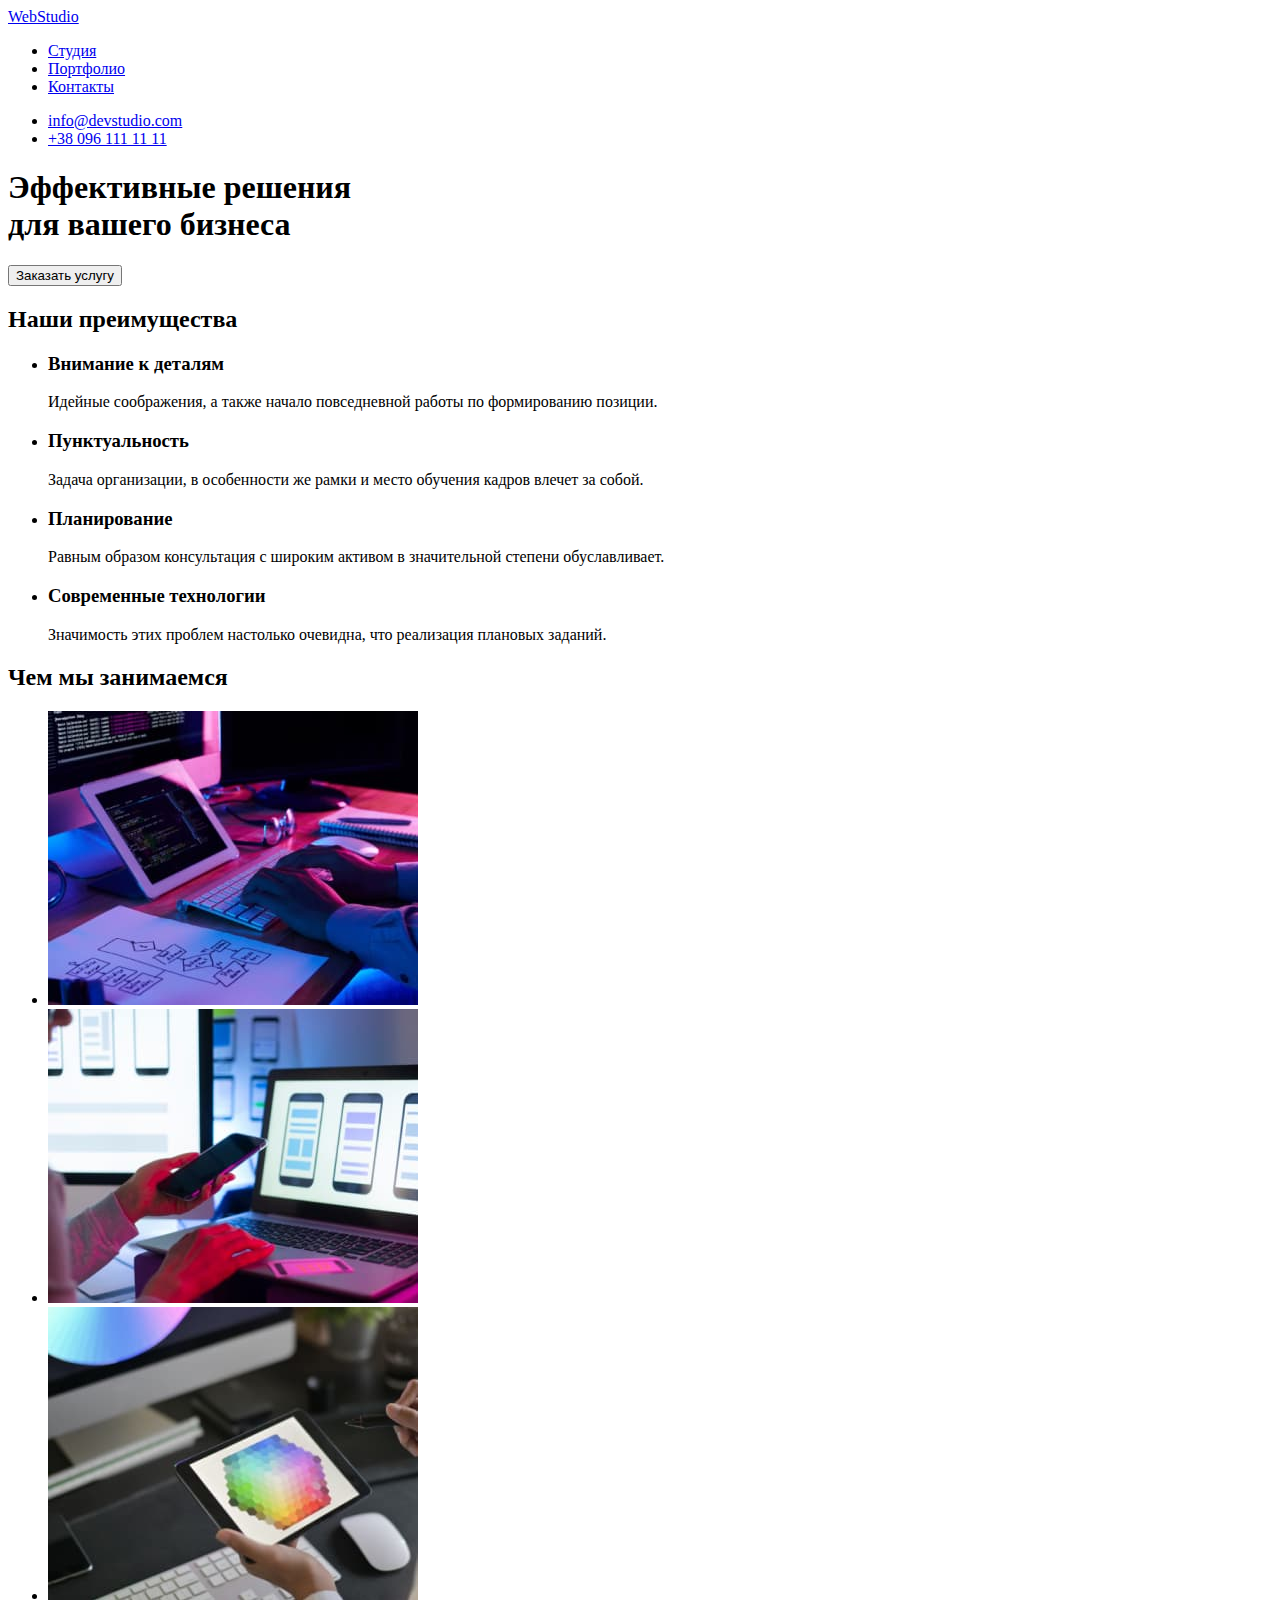
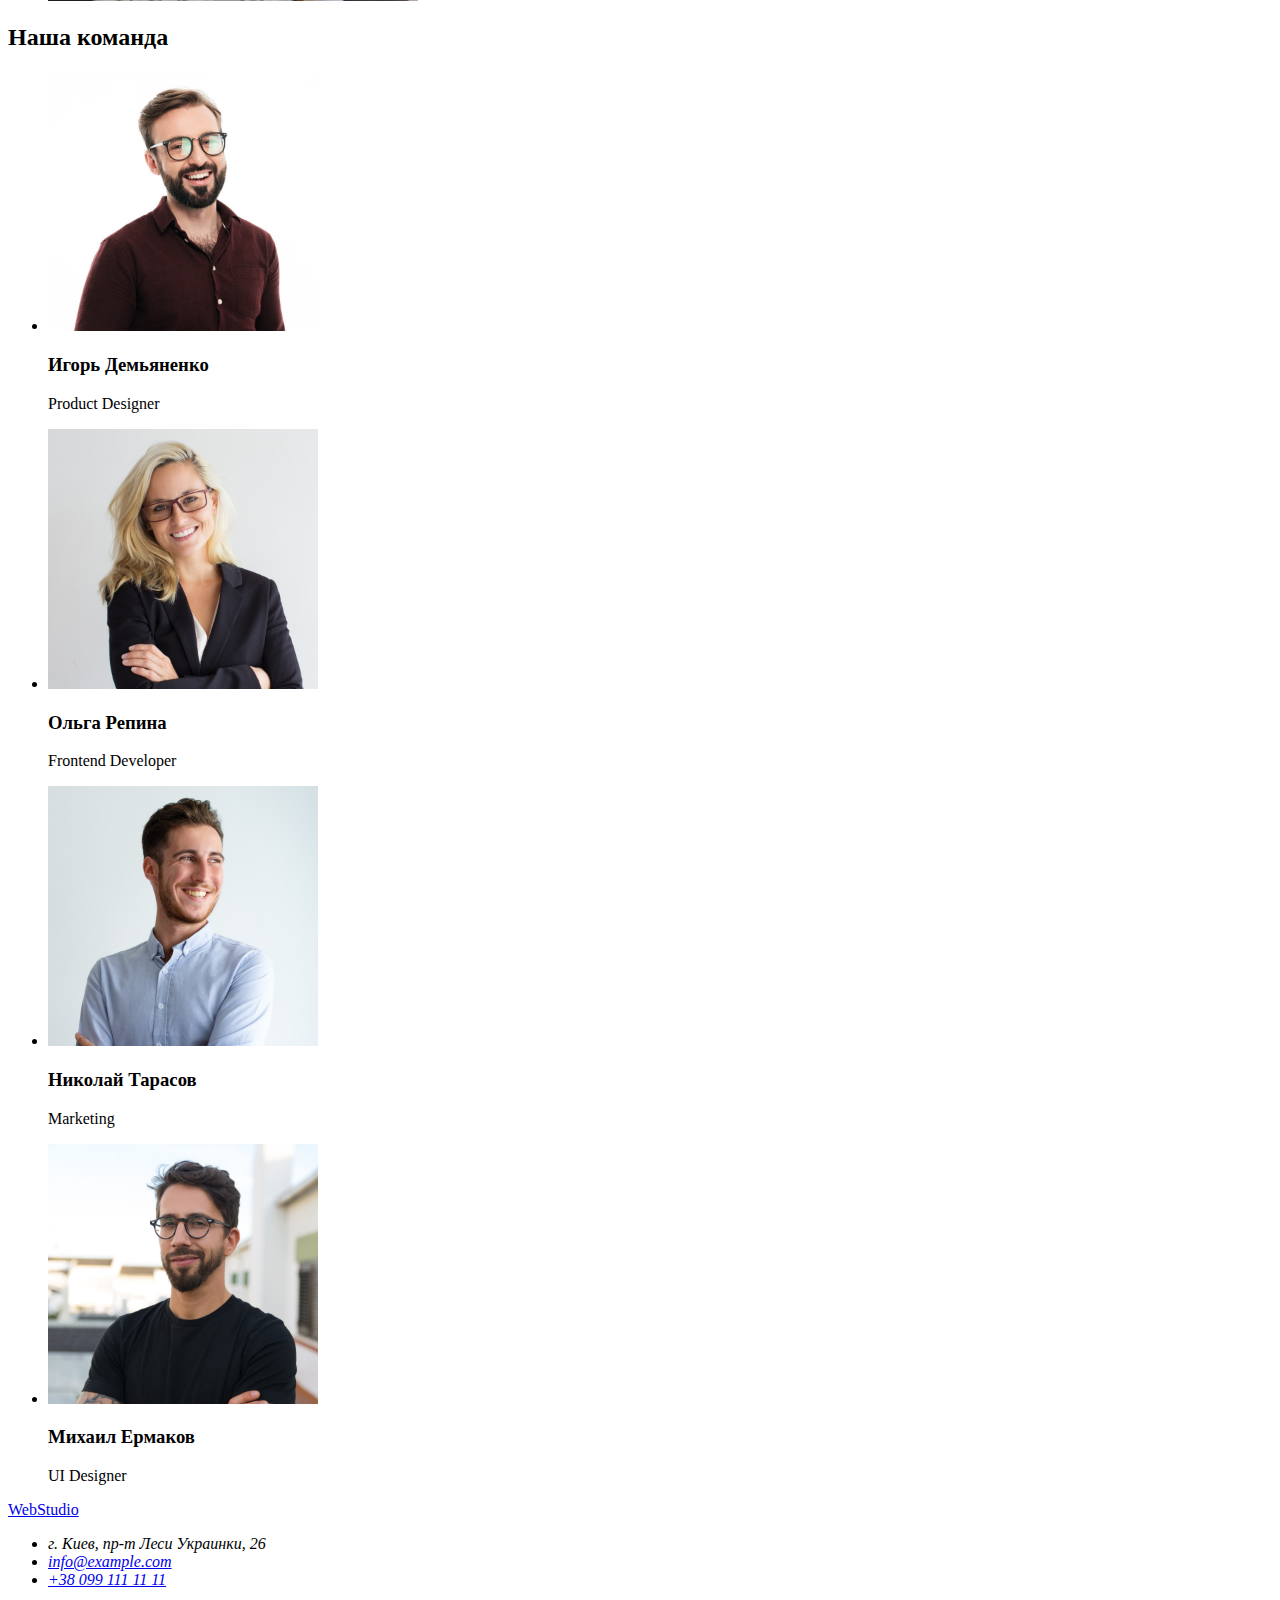
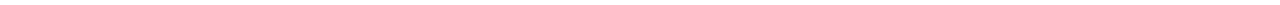
==== index.html @ 87f980b1 "Copy of 1 projects files" ====
<!DOCTYPE html>
<html lang="ru">
    <head>
        <meta charset="UTF-8"/>
        <meta name="viewport" content="width=device-width, initial-scale=1.0"/>
        <title>WebStudio- эффективные решения для вашего бизнеса</title>
    </head>
    <body>
        <header>
            <nav>
                <a href="/">WebStudio</a>
                <ul>
                    <li><a href="/">Студия</a></li>
                    <li><a href="/">Портфолио</a></li>
                    <li><a href="/">Контакты</a></li>
                </ul>
            </nav>
            <ul>
                <li><a href="mailto:info@devstudio.com">info@devstudio.com</a></li>
                <li><a href="tel:+380961111111">+38 096 111 11 11</a></li>
            </ul>
        </header>
        <main>
            <section>
                <h1>Эффективные решения<br>для вашего бизнеса</h1>
                <button type="button">Заказать услугу</button>
            </section>

            <section>
                <h2>Наши преимущества</h2>
                <ul>
                    <li>
                        <h3>Внимание к деталям</h3>
                        <p>Идейные соображения, а также начало повседневной работы по формированию позиции.</p>
                    </li>
                    <li>
                        <h3>Пунктуальность</h3>
                        <p>Задача организации, в особенности же рамки и место обучения кадров влечет за собой.</p>
                    </li>
                    <li>
                        <h3>Планирование</h3>
                        <p>Равным образом консультация с широким активом в значительной степени обуславливает.</p>
                    </li>
                    <li>
                        <h3>Современные технологии</h3>
                        <p>Значимость этих проблем настолько очевидна, что реализация плановых заданий.</p>
                    </li>
                </ul>
            </section>
            <section>
                <h2>Чем мы занимаемся</h2>
                <ul>
                    <li><img src="images/box1.jpg" alt="Рабочее место за компьютером" width="370"></li>
                    <li><img src="images/box2.jpg" alt="Телефон в руке" width="370"></li>
                    <li><img src="images/box3.jpg" alt="Планшет с графическим рисунком в руках" width="370"></li>
                </ul>
            </section>
            <section>
                <h2>Наша команда</h2>
                <ul>
                    <li><img src="images/img1.jpg" alt="Фото Игоря Демьяненко" width="270">
                    <h3>Игорь Демьяненко</h3>
                    <p>Product Designer</p>
                    </li>
                    <li><img src="images/img2.jpg" alt="Фото Ольги Репиной" width="270">
                        <h3>Ольга Репина</h3>
                        <p>Frontend Developer</p>
                    </li>
                    <li><img src="images/img3.jpg" alt="Фото Николая Тарасова" width="270">
                        <h3>Николай Тарасов</h3>
                        <p>Marketing</p>
                    </li>
                    <li><img src="images/img4.jpg" alt="Фото Михаила Ермакова" width="270">
                        <h3>Михаил Ермаков</h3>
                        <p>UI Designer</p>
                    </li>
                </ul>
            </section>
        </main>
        <footer>
            <a href="/">WebStudio</a>
            <address>
                <ul>
                    <li>г. Киев, пр-т Леси Украинки, 26</li>
                    <li><a href="mailto:info@example.com">info@example.com</a></li>
                    <li><a href="tel:+380991111111">+38 099 111 11 11</a></li>
                </ul>
            </address>
        </footer>
    </body>
</html>
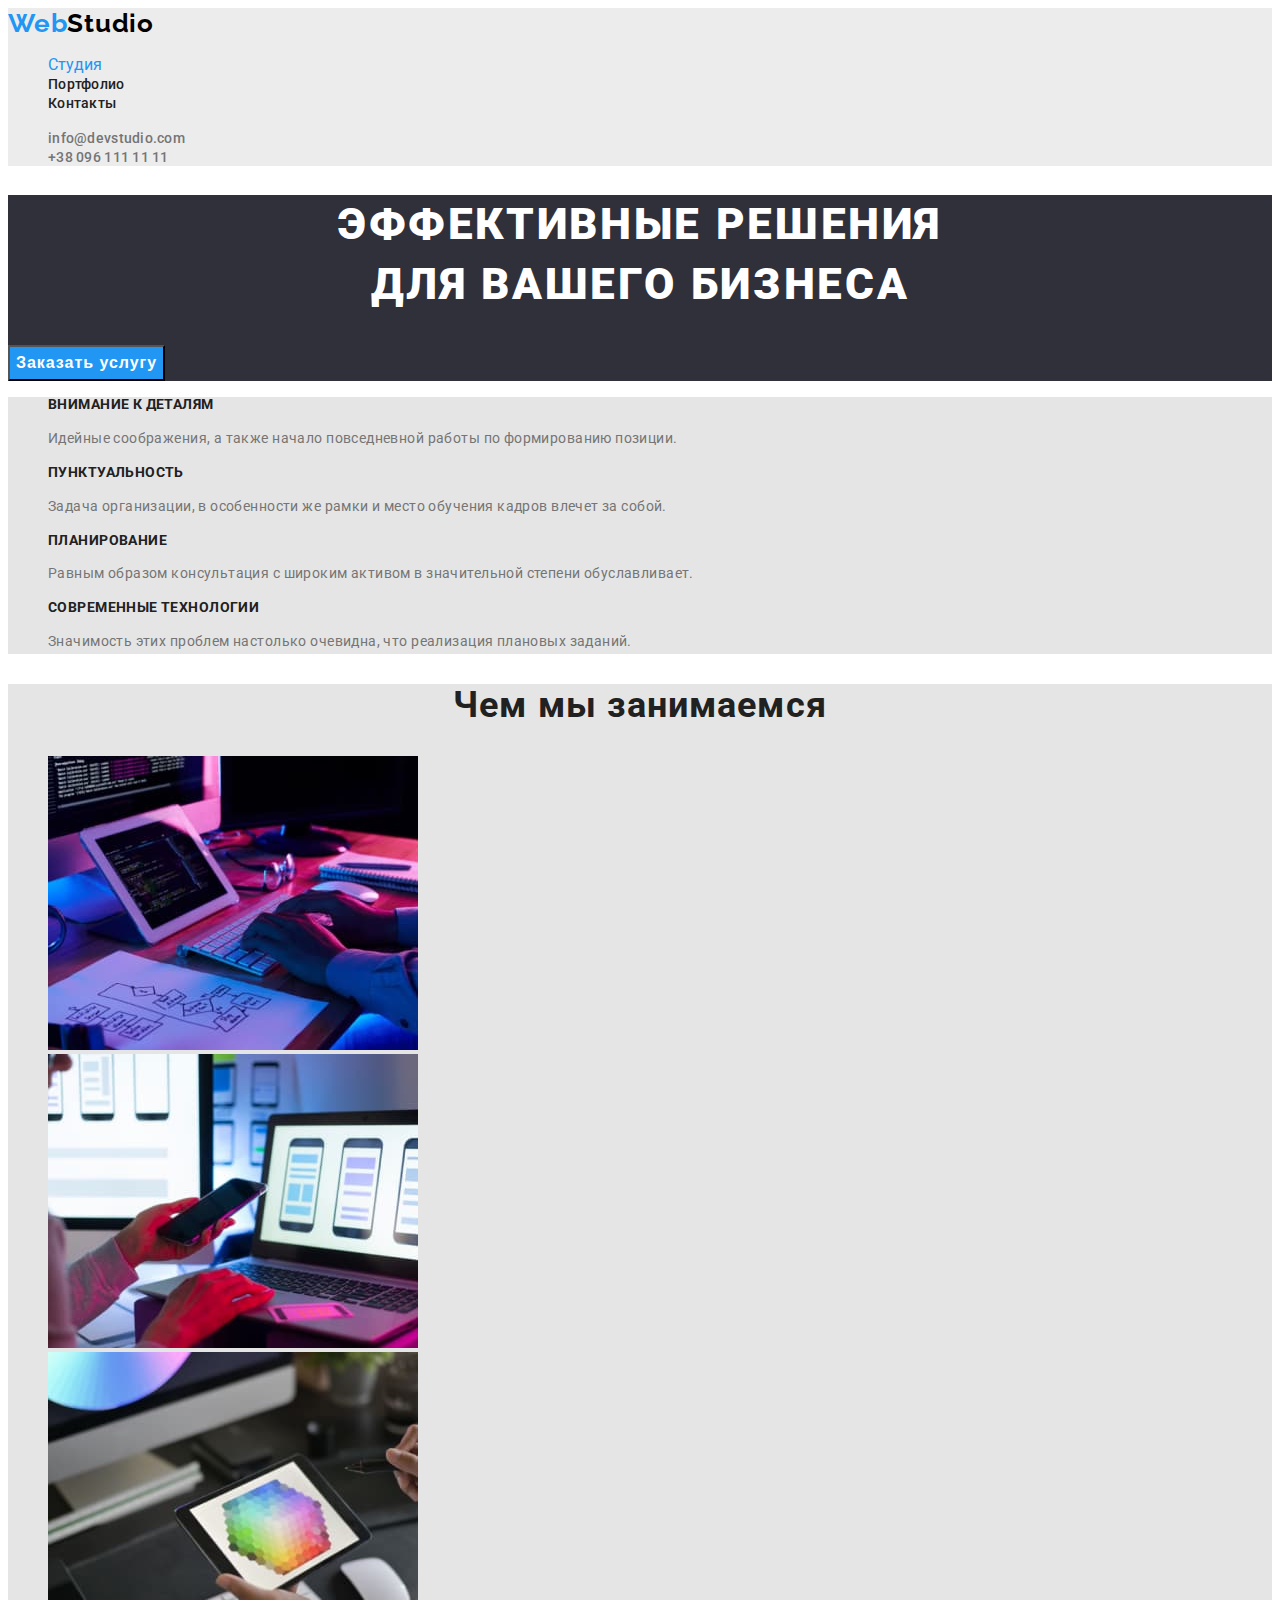
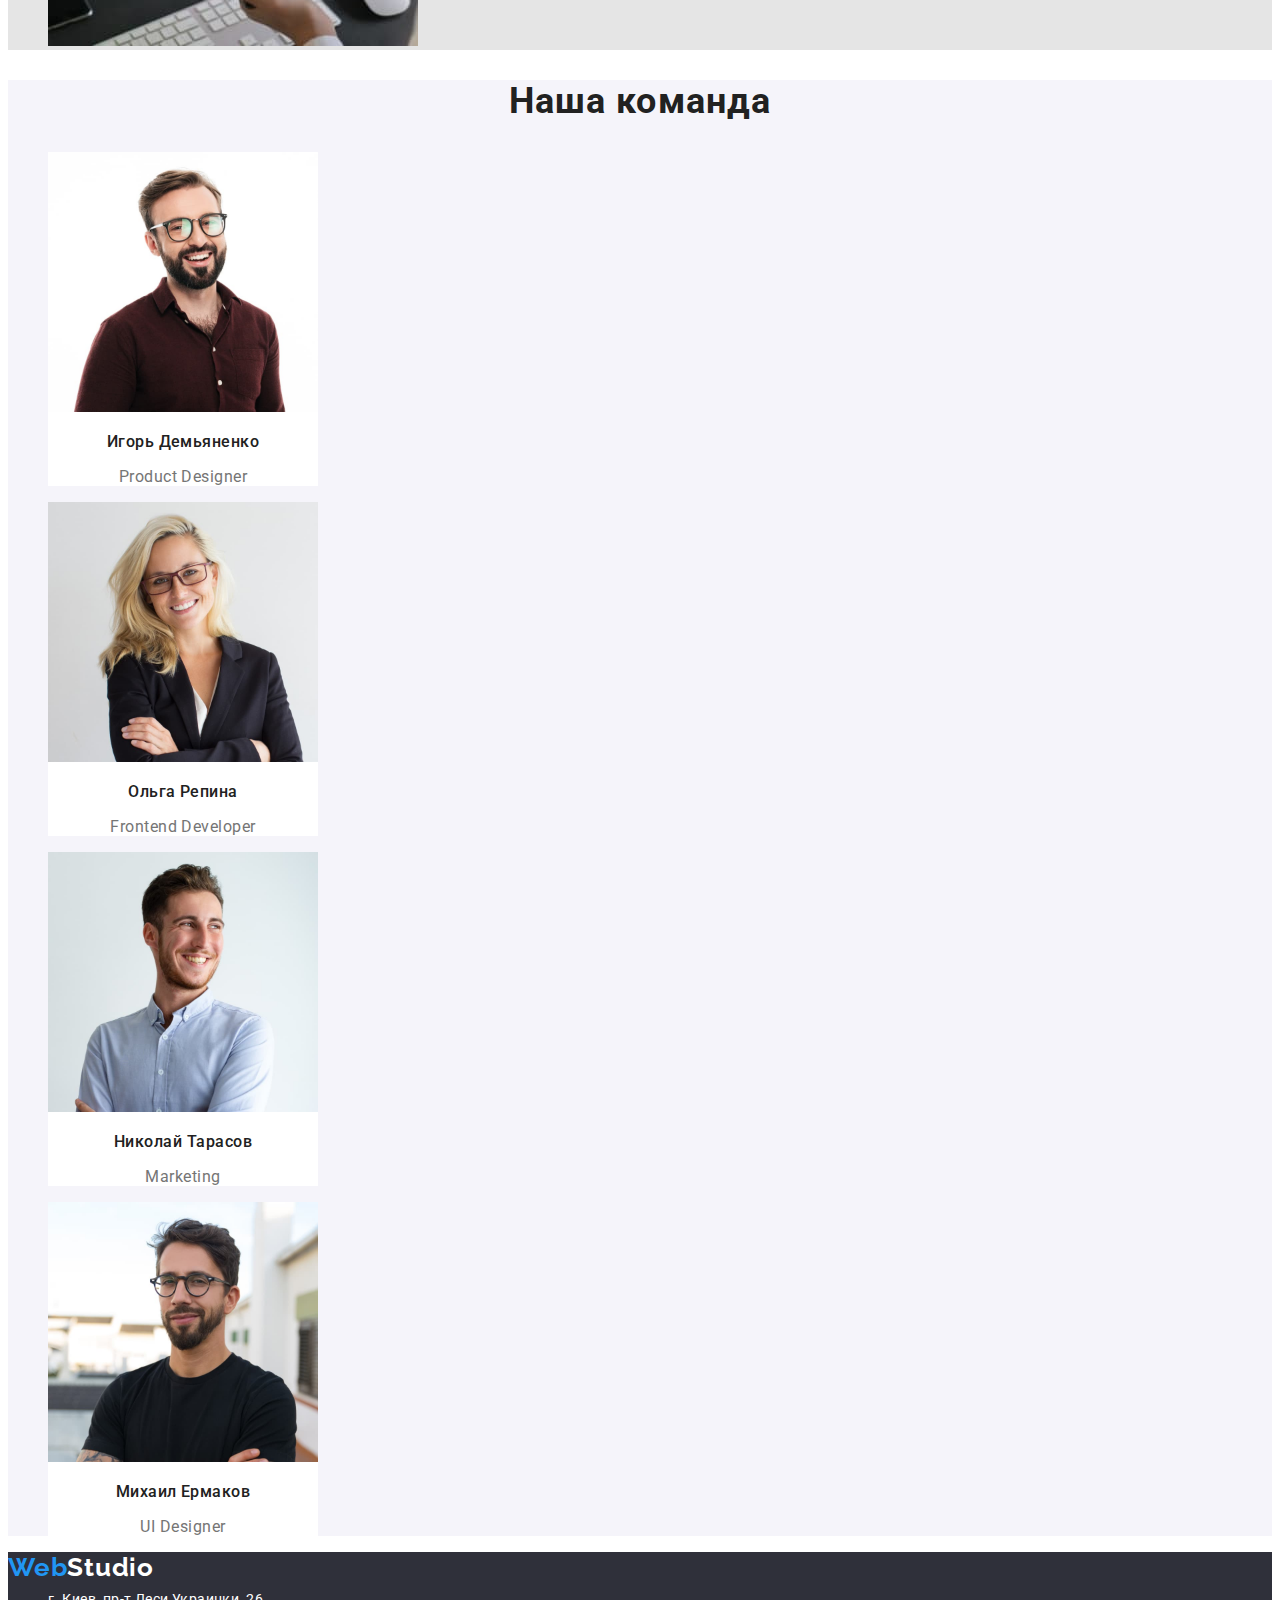
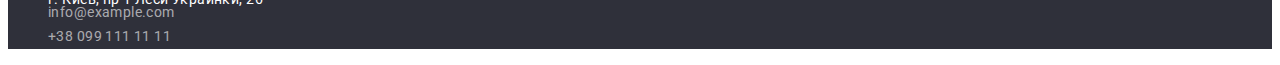
==== commit effb1d88: "Homework 2" ====
--- a/index.html
+++ b/index.html
@@ -4,33 +4,40 @@
         <meta charset="UTF-8"/>
         <meta name="viewport" content="width=device-width, initial-scale=1.0"/>
         <title>WebStudio- эффективные решения для вашего бизнеса</title>
+        <link rel="preconnect" href="https://fonts.googleapis.com">
+        <link rel="preconnect" href="https://fonts.gstatic.com" crossorigin>
+        <link href="https://fonts.googleapis.com/css2?family=Raleway:wght@700&family=Roboto:wght@400;500;700;900&display=swap"
+            rel="stylesheet">
+        <link rel="stylesheet" href="./css/styles.css">
     </head>
     <body>
+        <!--Хеддер -->
         <header>
             <nav>
-                <a href="/">WebStudio</a>
+                <a class="logo-head" href="/"><span class="logo-accent">Web</span>Studio</a>
                 <ul>
-                    <li><a href="/">Студия</a></li>
-                    <li><a href="/">Портфолио</a></li>
-                    <li><a href="/">Контакты</a></li>
+                    <li><a class="nav-item, current" href="/">Студия</a></li>
+                    <li><a class="nav-item" href="./portfolio.html">Портфолио</a></li>
+                    <li><a class="nav-item" href="/">Контакты</a></li>
                 </ul>
             </nav>
             <ul>
-                <li><a href="mailto:info@devstudio.com">info@devstudio.com</a></li>
-                <li><a href="tel:+380961111111">+38 096 111 11 11</a></li>
+                <li><a class="contacts-item" href="mailto:info@devstudio.com">info@devstudio.com</a></li>
+                <li><a class="contacts-item" href="tel:+380961111111">+38 096 111 11 11</a></li>
             </ul>
         </header>
         <main>
-            <section>
-                <h1>Эффективные решения<br>для вашего бизнеса</h1>
-                <button type="button">Заказать услугу</button>
+<!-- Главная секция -->
+            <section class="main-section">
+                <h1 class="main-title">Эффективные решения<br>для вашего бизнеса</h1>
+                <button class="main-button" type="button">Заказать услугу</button>
             </section>
-
-            <section>
-                <h2>Наши преимущества</h2>
+<!-- Наши преимущества -->
+            <section class="benefits-section">
+                <h2 class="visually-hidden">Наши преимущества</h2>
                 <ul>
                     <li>
-                        <h3>Внимание к деталям</h3>
+                        <h3 >Внимание к деталям</h3>
                         <p>Идейные соображения, а также начало повседневной работы по формированию позиции.</p>
                     </li>
                     <li>
@@ -47,43 +54,46 @@
                     </li>
                 </ul>
             </section>
-            <section>
-                <h2>Чем мы занимаемся</h2>
+<!-- Чем мы занимаемся -->
+            <section class="doing-section">
+                <h2 class="section-title">Чем мы занимаемся</h2>
                 <ul>
                     <li><img src="images/box1.jpg" alt="Рабочее место за компьютером" width="370"></li>
                     <li><img src="images/box2.jpg" alt="Телефон в руке" width="370"></li>
                     <li><img src="images/box3.jpg" alt="Планшет с графическим рисунком в руках" width="370"></li>
                 </ul>
             </section>
-            <section>
-                <h2>Наша команда</h2>
+<!-- Наша команда -->
+            <section class="command-section">
+                <h2 class="section-title">Наша команда</h2>
                 <ul>
-                    <li><img src="images/img1.jpg" alt="Фото Игоря Демьяненко" width="270">
+                    <li class="command-item"><img src="images/img1.jpg" alt="Фото Игоря Демьяненко" width="270">
                     <h3>Игорь Демьяненко</h3>
                     <p>Product Designer</p>
                     </li>
-                    <li><img src="images/img2.jpg" alt="Фото Ольги Репиной" width="270">
+                    <li class="command-item"><img src="images/img2.jpg" alt="Фото Ольги Репиной" width="270">
                         <h3>Ольга Репина</h3>
                         <p>Frontend Developer</p>
                     </li>
-                    <li><img src="images/img3.jpg" alt="Фото Николая Тарасова" width="270">
+                    <li class="command-item"><img src="images/img3.jpg" alt="Фото Николая Тарасова" width="270">
                         <h3>Николай Тарасов</h3>
                         <p>Marketing</p>
                     </li>
-                    <li><img src="images/img4.jpg" alt="Фото Михаила Ермакова" width="270">
+                    <li class="command-item"><img src="images/img4.jpg" alt="Фото Михаила Ермакова" width="270">
                         <h3>Михаил Ермаков</h3>
                         <p>UI Designer</p>
                     </li>
                 </ul>
             </section>
         </main>
+<!-- Футер -->
         <footer>
-            <a href="/">WebStudio</a>
+            <a class="logo-foot" href="/"><span class="logo-accent">Web</span>Studio</a>
             <address>
                 <ul>
-                    <li>г. Киев, пр-т Леси Украинки, 26</li>
-                    <li><a href="mailto:info@example.com">info@example.com</a></li>
-                    <li><a href="tel:+380991111111">+38 099 111 11 11</a></li>
+                    <li class="address-item">г. Киев, пр-т Леси Украинки, 26</li>
+                    <li><a class="address-link" href="mailto:info@example.com">info@example.com</a></li>
+                    <li><a class="address-link" href="tel:+380991111111">+38 099 111 11 11</a></li>
                 </ul>
             </address>
         </footer>
--- a/css/styles.css
+++ b/css/styles.css
@@ -0,0 +1,210 @@
+:root {
+  --main-color: rgba(33, 33, 33, 1);
+  --text-color: rgba(117, 117, 117, 1);
+  --accent-color: rgba(33, 150, 243, 1);
+  --white-bg: #ffffff;
+  --dark-bg: rgba(47, 48, 58, 1);
+}
+body {
+  color: rgba(33, 33, 33, 1);
+  font-family: "Roboto", sans-serif;
+}
+/* Хеддер */
+header {
+  background-color: rgba(236, 236, 236, 1);
+}
+header a {
+  text-decoration: none;
+}
+body li {
+  list-style-type: none;
+}
+.current {
+  color: var(--accent-color);
+}
+/* Лого */
+.logo-head {
+  font-family: "Raleway";
+  font-style: normal;
+  font-weight: 700;
+  font-size: 26px;
+  line-height: 1.192;
+  letter-spacing: 0.03em;
+  color: #000000;
+  text-decoration: none;
+}
+.nav-item {
+  font-style: normal;
+  font-weight: 500;
+  font-size: 14px;
+  line-height: 1.14;
+  letter-spacing: 0.02em;
+  color: var(--main-color);
+}
+.contacts-item {
+  font-style: normal;
+  font-weight: 500;
+  font-size: 14px;
+  line-height: 1.14;
+  letter-spacing: 0.02em;
+  color: var(--text-color);
+}
+.logo-accent,
+.nav-item:hover,
+.nav-item:focus,
+.contacts-item:hover,
+.contacts-item:focus,
+.address-link:hover,
+.address-link:focus {
+  color: var(--accent-color);
+}
+/* Главная секция */
+.main-section {
+  background-color: var(--dark-bg);
+}
+.main-title {
+  font-weight: 900;
+  font-size: 44px;
+  line-height: 1.36;
+  text-align: center;
+  letter-spacing: 0.06em;
+  text-transform: uppercase;
+  color: #ffffff;
+}
+.main-button {
+  font-weight: 700;
+  font-size: 16px;
+  line-height: 1.88;
+  display: flex;
+  align-items: center;
+  text-align: center;
+  letter-spacing: 0.06em;
+  color: #ffffff;
+  background-color: var(--accent-color);
+  cursor: pointer;
+}
+.main-button:hover,
+.main-button:focus {
+  background-color: #188ce8;
+}
+/* Наши преимущества */
+.benefits-section,
+.doing-section {
+  background-color: #e5e5e5;
+}
+.visually-hidden {
+  position: absolute;
+  width: 1px;
+  height: 1px;
+  margin: -1px;
+  border: 0;
+  padding: 0;
+  white-space: nowrap;
+  clip-path: inset(100%);
+  clip: rect(0 0 0 0);
+  overflow: hidden;
+}
+.benefits-section h3 {
+  font-weight: 700;
+  font-size: 14px;
+  line-height: 1.14;
+  letter-spacing: 0.03em;
+  text-transform: uppercase;
+  color: var(--main-color);
+}
+.benefits-section p {
+  font-size: 14px;
+  line-height: 1.714;
+  letter-spacing: 0.03em;
+  color: var(--text-color);
+}
+/* Чем мы занимаемся */
+.doing-section {
+}
+.section-title {
+  font-weight: 700;
+  font-size: 36px;
+  line-height: 1.17;
+  text-align: center;
+  letter-spacing: 0.03em;
+  color: var(--main-color);
+}
+/* Наша команда */
+.command-section {
+  background-color: rgba(245, 244, 250, 1);
+}
+.command-section h3 {
+  font-weight: 500;
+  font-size: 16px;
+  line-height: 1.19;
+  text-align: center;
+  letter-spacing: 0.03em;
+  columns: var(--main-color);
+}
+.command-section p {
+  font-size: 16px;
+  line-height: 1.19;
+  text-align: center;
+  letter-spacing: 0.03em;
+  color: var(--text-color);
+}
+.command-item {
+  background-color: var(--white-bg);
+  width: 270px;
+}
+/* Футер */
+footer {
+  background-color: var(--dark-bg);
+}
+.logo-foot {
+  font-family: "Raleway";
+  font-style: normal;
+  font-weight: 700;
+  font-size: 26px;
+  line-height: 1.192;
+  letter-spacing: 0.03em;
+  text-decoration: none;
+  color: #ffffff;
+}
+.address-item {
+  font-style: normal;
+  font-weight: 400;
+  font-size: 14px;
+  line-height: 1.71px;
+  letter-spacing: 0.03em;
+  color: #ffffff;
+}
+footer a {
+  font-style: normal;
+  font-weight: 400;
+  font-size: 14px;
+  line-height: 1.71;
+  letter-spacing: 0.03em;
+  color: rgba(255, 255, 255, 0.6);
+  text-decoration: none;
+}
+/* Портфолио */
+.portfolio-button {
+  cursor: pointer;
+}
+.portfolio-section {
+  background-color: #e5e5e5;
+}
+.portfolio-section h2 {
+  font-weight: 700;
+  font-size: 18px;
+  line-height: 2;
+  letter-spacing: 0.06em;
+  color: var(--main-color);
+}
+.portfolio-section p {
+  font-weight: 400;
+  font-size: 16px;
+  line-height: 1.88;
+  /letter-spacing: 0.03em;
+  color: var(--text-color);
+}
+.portfolio-item {
+  background-color: var(--white-bg);
+  width: 370px;
+}
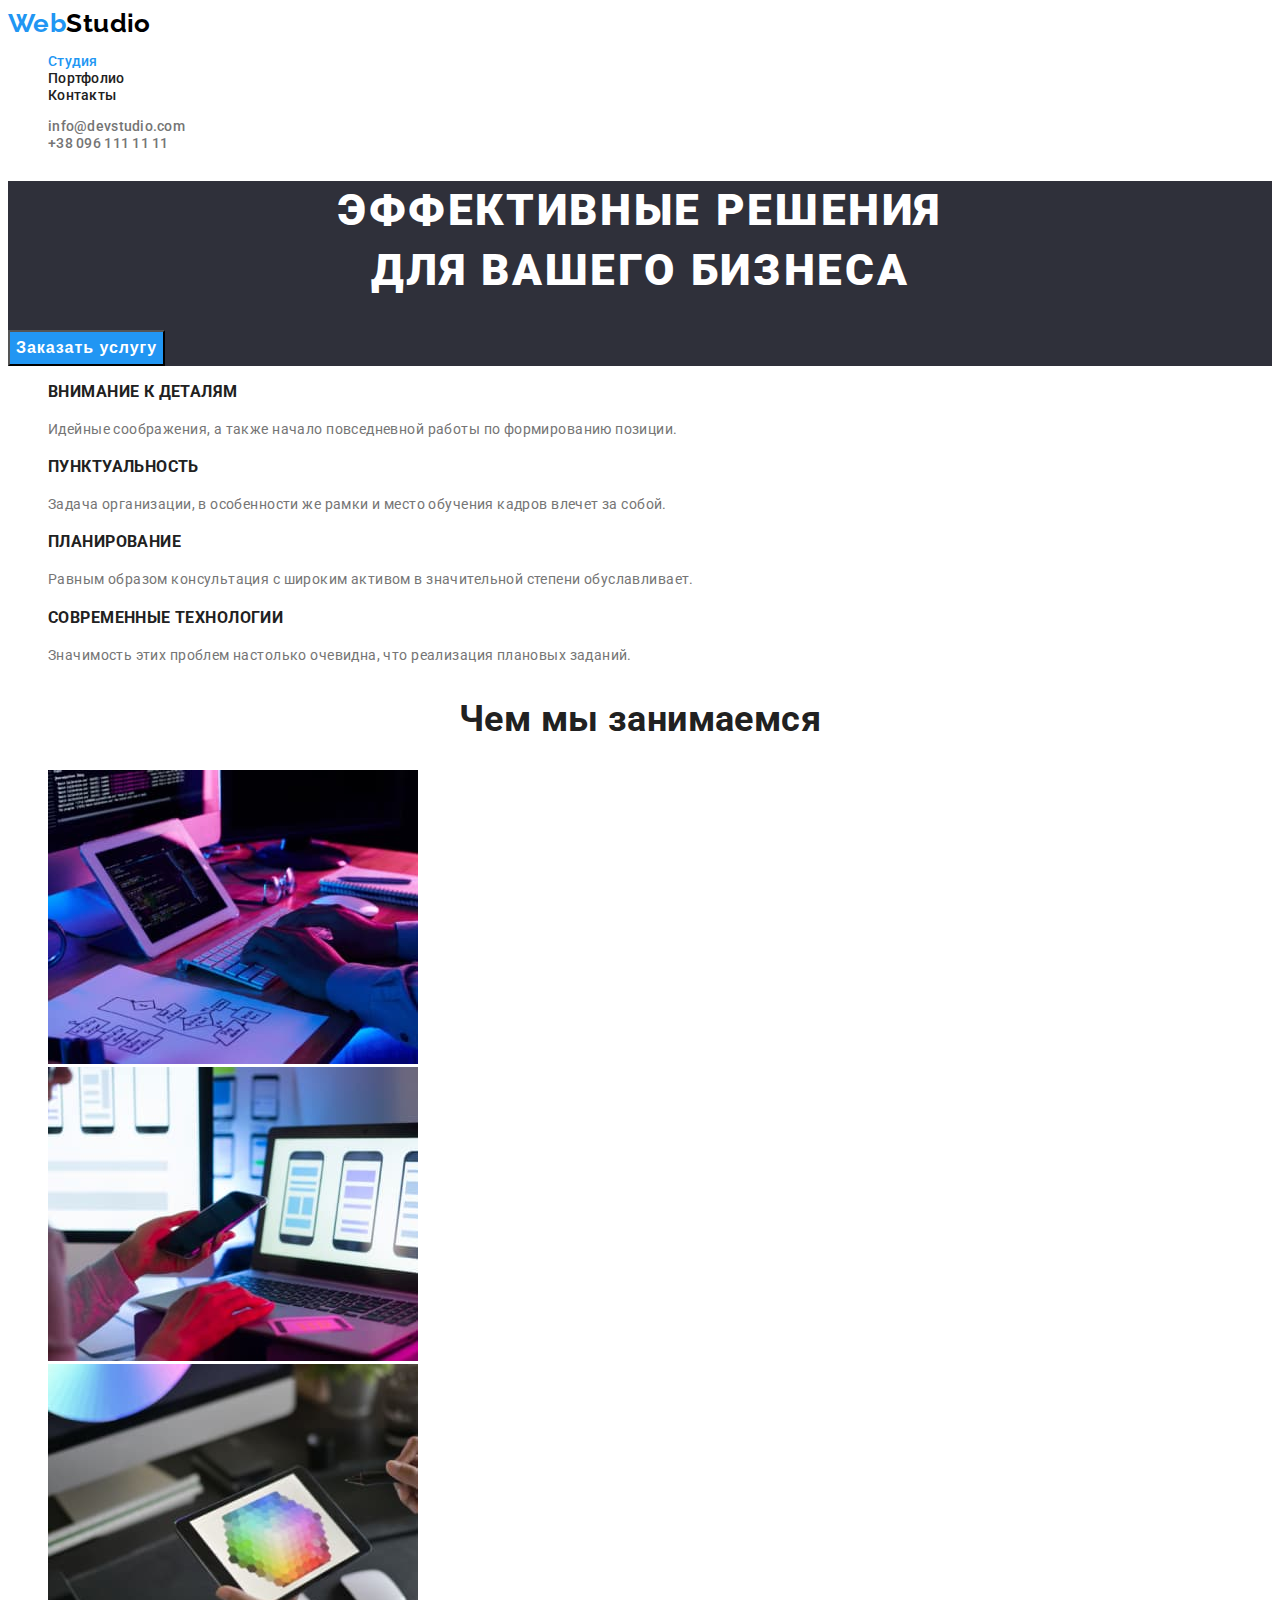
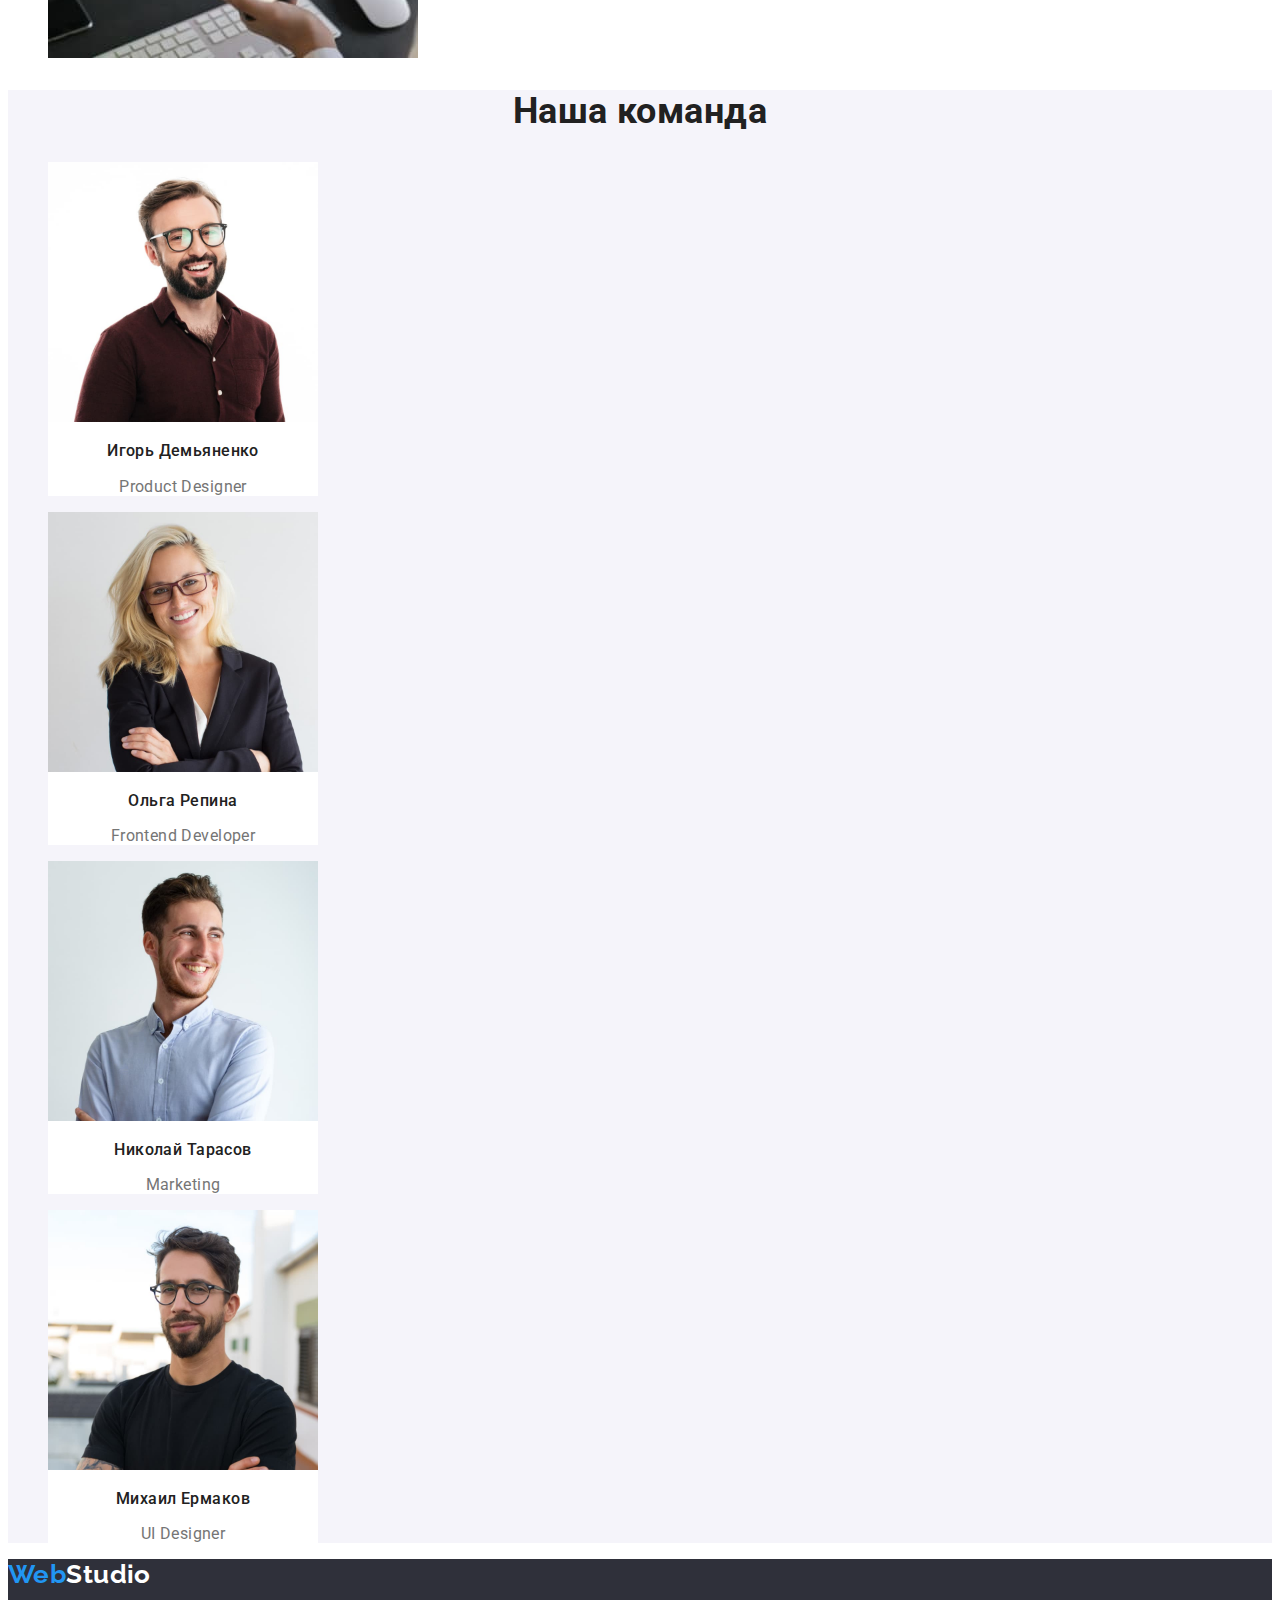
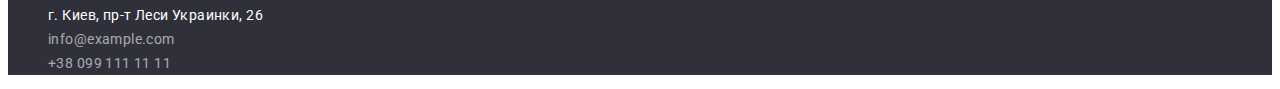
==== commit 4b03dda7: "Review fixes" ====
--- a/index.html
+++ b/index.html
@@ -16,7 +16,7 @@
             <nav>
                 <a class="logo-head" href="/"><span class="logo-accent">Web</span>Studio</a>
                 <ul>
-                    <li><a class="nav-item, current" href="/">Студия</a></li>
+                    <li><a class="nav-item current" href="/">Студия</a></li>
                     <li><a class="nav-item" href="./portfolio.html">Портфолио</a></li>
                     <li><a class="nav-item" href="/">Контакты</a></li>
                 </ul>
--- a/css/styles.css
+++ b/css/styles.css
@@ -1,25 +1,30 @@
 :root {
-  --main-color: rgba(33, 33, 33, 1);
-  --text-color: rgba(117, 117, 117, 1);
+  --main-text-color: rgba(33, 33, 33, 1);
+  --second-text-color: rgba(117, 117, 117, 1);
   --accent-color: rgba(33, 150, 243, 1);
+  --black-text-color: #000000;
+  --white-text-color: #ffffff;
+  --address-text-color: rgba(255, 255, 255, 0.6);
   --white-bg: #ffffff;
+  --light-grey-bg: rgba(245, 244, 250, 1);
   --dark-bg: rgba(47, 48, 58, 1);
+  --main-button-hover: #188ce8;
 }
 body {
-  color: rgba(33, 33, 33, 1);
+  color: var(--main-text-color);
   font-family: "Roboto", sans-serif;
+  font-size: 14px;
+  letter-spacing: 0.03em;
+  background-color: var(--white-bg);
 }
 /* Хеддер */
-header {
-  background-color: rgba(236, 236, 236, 1);
-}
 header a {
   text-decoration: none;
 }
 body li {
   list-style-type: none;
 }
-.current {
+nav .current {
   color: var(--accent-color);
 }
 /* Лого */
@@ -28,26 +33,23 @@
   font-style: normal;
   font-weight: 700;
   font-size: 26px;
-  line-height: 1.192;
-  letter-spacing: 0.03em;
-  color: #000000;
+  line-height: 1.19;
+  color: var(--black-text-color);
   text-decoration: none;
 }
 .nav-item {
   font-style: normal;
   font-weight: 500;
-  font-size: 14px;
   line-height: 1.14;
   letter-spacing: 0.02em;
-  color: var(--main-color);
+  color: var(--main-text-color);
 }
 .contacts-item {
   font-style: normal;
   font-weight: 500;
-  font-size: 14px;
   line-height: 1.14;
   letter-spacing: 0.02em;
-  color: var(--text-color);
+  color: var(--second-text-color);
 }
 .logo-accent,
 .nav-item:hover,
@@ -69,7 +71,7 @@
   text-align: center;
   letter-spacing: 0.06em;
   text-transform: uppercase;
-  color: #ffffff;
+  color: var(--white-text-color);
 }
 .main-button {
   font-weight: 700;
@@ -79,19 +81,15 @@
   align-items: center;
   text-align: center;
   letter-spacing: 0.06em;
-  color: #ffffff;
+  color: var(--white-text-color);
   background-color: var(--accent-color);
   cursor: pointer;
 }
 .main-button:hover,
 .main-button:focus {
-  background-color: #188ce8;
+  background-color: var(--main-button-hover);
 }
 /* Наши преимущества */
-.benefits-section,
-.doing-section {
-  background-color: #e5e5e5;
-}
 .visually-hidden {
   position: absolute;
   width: 1px;
@@ -106,17 +104,13 @@
 }
 .benefits-section h3 {
   font-weight: 700;
-  font-size: 14px;
   line-height: 1.14;
-  letter-spacing: 0.03em;
   text-transform: uppercase;
-  color: var(--main-color);
+  color: var(--main-text-color);
 }
 .benefits-section p {
-  font-size: 14px;
-  line-height: 1.714;
-  letter-spacing: 0.03em;
-  color: var(--text-color);
+  line-height: 1.71;
+  color: var(--second-text-color);
 }
 /* Чем мы занимаемся */
 .doing-section {
@@ -126,27 +120,24 @@
   font-size: 36px;
   line-height: 1.17;
   text-align: center;
-  letter-spacing: 0.03em;
-  color: var(--main-color);
+  color: var(--main-text-color);
 }
 /* Наша команда */
 .command-section {
-  background-color: rgba(245, 244, 250, 1);
+  background-color: var(--light-grey-bg);
 }
 .command-section h3 {
   font-weight: 500;
   font-size: 16px;
   line-height: 1.19;
   text-align: center;
-  letter-spacing: 0.03em;
-  columns: var(--main-color);
+  columns: var(--main-text-color);
 }
 .command-section p {
   font-size: 16px;
   line-height: 1.19;
   text-align: center;
-  letter-spacing: 0.03em;
-  color: var(--text-color);
+  color: var(--second-text-color);
 }
 .command-item {
   background-color: var(--white-bg);
@@ -161,50 +152,46 @@
   font-style: normal;
   font-weight: 700;
   font-size: 26px;
-  line-height: 1.192;
-  letter-spacing: 0.03em;
+  line-height: 1.19;
   text-decoration: none;
-  color: #ffffff;
+  color: var(--white-text-color);
 }
 .address-item {
   font-style: normal;
   font-weight: 400;
-  font-size: 14px;
-  line-height: 1.71px;
-  letter-spacing: 0.03em;
-  color: #ffffff;
+  line-height: 1.71;
+  color: var(--white-text-color);
 }
 footer a {
   font-style: normal;
   font-weight: 400;
-  font-size: 14px;
   line-height: 1.71;
-  letter-spacing: 0.03em;
-  color: rgba(255, 255, 255, 0.6);
+  color: var(--address-text-color);
   text-decoration: none;
 }
 /* Портфолио */
 .portfolio-button {
   cursor: pointer;
-}
-.portfolio-section {
-  background-color: #e5e5e5;
+  font-weight: 500;
+  font-size: 16px;
+  line-height: 1.62;
+  text-align: center;
+  color: var(--main-text-color);
+  background-color: var(--light-grey-bg);
 }
 .portfolio-section h2 {
   font-weight: 700;
   font-size: 18px;
   line-height: 2;
   letter-spacing: 0.06em;
-  color: var(--main-color);
+  color: var(--main-text-color);
 }
 .portfolio-section p {
   font-weight: 400;
   font-size: 16px;
   line-height: 1.88;
-  /letter-spacing: 0.03em;
-  color: var(--text-color);
+  color: var(--second-text-color);
 }
 .portfolio-item {
-  background-color: var(--white-bg);
   width: 370px;
 }
